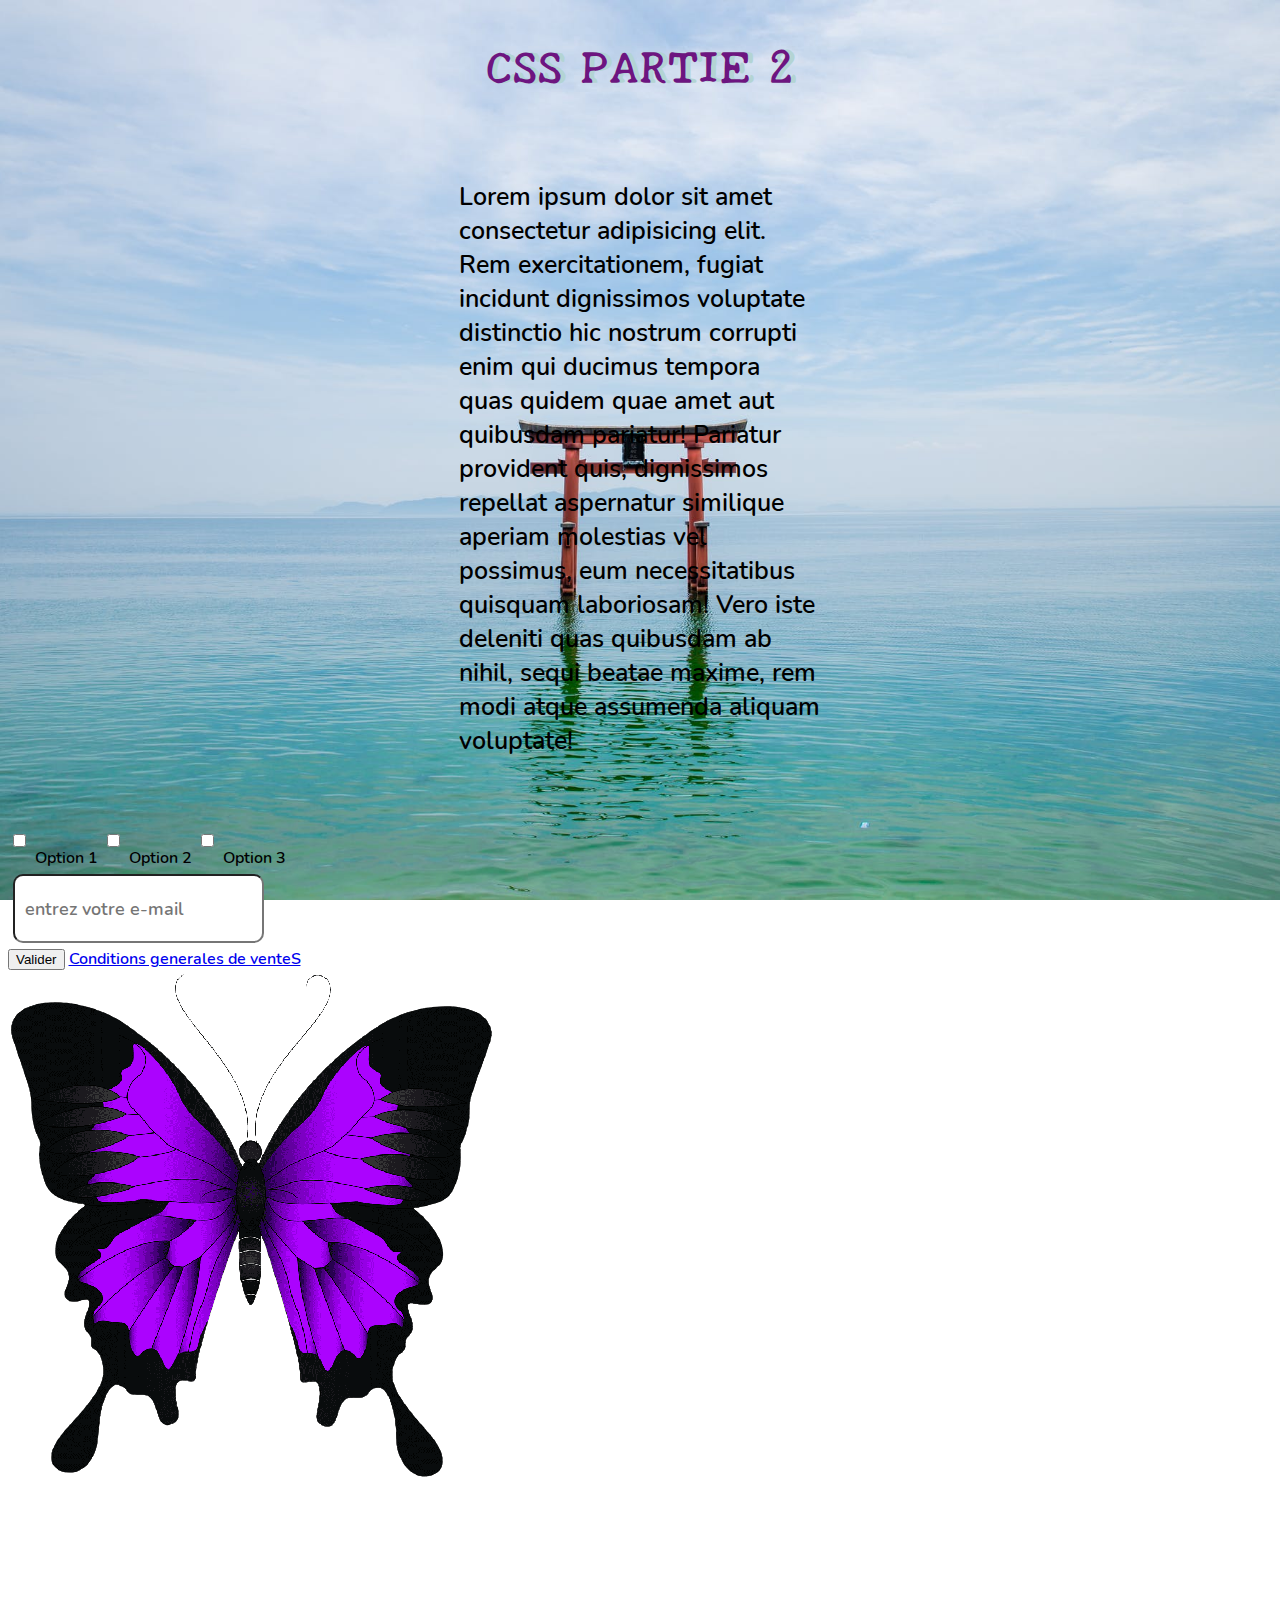
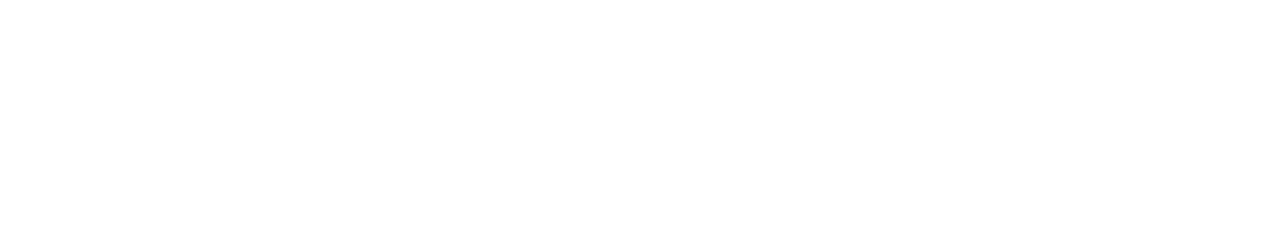
==== papillon.html @ 9de17801 "Add files via upload" ====
<!DOCTYPE html>
<html lang="en">
  <head>
    <meta charset="UTF-8" />
    <meta http-equiv="X-UA-Compatible" content="IE=edge" />
    <meta name="viewport" content="width=device-width, initial-scale=1.0" />
    <title>CSS Partie 2</title>
    <link rel="stylesheet" href="./style.css" />
  </head>
  <body>
    <div class="card">
      <h1>CSS Partie 2</h1>

      <div class="grid-container">
        <div class="polygon-container">
          <div class="polygon"></div>
        </div>
        <p>
          Lorem ipsum dolor sit amet consectetur adipisicing elit. Rem
          exercitationem, fugiat incidunt dignissimos voluptate distinctio hic
          nostrum corrupti enim qui ducimus tempora quas quidem quae amet aut
          quibusdam pariatur! Pariatur provident quis, dignissimos repellat
          aspernatur similique aperiam molestias vel possimus, eum
          necessitatibus quisquam laboriosam! Vero iste deleniti quas quibusdam
          ab nihil, sequi beatae maxime, rem modi atque assumenda aliquam
          voluptate!
        </p>
      </div>

      <div class="checkbox-container">
        <input type="checkbox" id="option1" />
        <label for="option1">Option 1</label>

        <input type="checkbox" id="option2" />
        <label for="option2">Option 2</label>

        <input type="checkbox" id="option3" />
        <label for="option3">Option 3</label>
      </div>

      <div class="e-mail">
        <input type="text" placeholder="entrez votre e-mail" />
      </div>
      <button>Valider</button>
      <a href="http://www.google.com">Conditions generales de venteS</a>
    </div>
    <img src="./papillon.png.png" alt="papillon" />
  </body>
</html>
---- style.css ----
/* Fil rouge: selecteur, dimensions, couleurs  */
/* Texte */
/* Background */
/* Boxes */
/* Positioning */
/* Flex */
/* Grid */
/* Pseudo classe */
/* Responsive */

@import url("https://fonts.googleapis.com/css2?family=New+Tegomin&display=swap");

@font-face {
  font-family: "font-1";
  src: url(./Nunito-SemiBold.ttf);
}

/*     * {
margin: 0;
padding: 0;
}       */


body {
  font-family: "font-1", serif;
  background-color: rgba(246, 168, 253, 0.349);
  background: url(japan.cg.jpg) no-repeat fixed center/cover;
  height: 200vh;
}

h1 {
  text-transform: uppercase;
  letter-spacing: 2px;
  font-size: 2.5rem;
  color: rgb(145, 45, 158);
  text-shadow: 5px 0 0 #b3d4d4;
  text-align: center;
  font-family: "New Tegomin", serif;
}

main {
  background: rgba(173, 105, 168, 0.205);
  width: 85%;
  min-height: 500px;
  margin: 0 auto;
  padding: 15px;
  border-radius: 50px;
  box-shadow:0 2px 12px 5px rgba(36, 52, 124, 0.959);
}

.positioning,
.flexbox,
.grid {
  border: 2px solid rgba(131, 92, 92, 0.61);
  padding: 10px;
  margin-top: 20px;
  border-radius: 10px;
  position: relative;
}
/* positioning */
 h2{
     margin: 0;
  }

#circle {
    height: 60px;
    width: 60px;
    background: rgba(55, 112, 158, 0.329);
    padding: 20px;
    border-radius: 50%;
    position: absolute;
    top: 0;
    right: 120px;
    box-shadow: 0 2px 12px 5px rgba(255, 127, 80, 0.507);
    z-index: 1;
}

#rectangle{
  height: 15px;
  width: 100px;
  background: rgba(179, 58, 15, 0.212);  
  padding: 20px;
  position: absolute;
  bottom: 8px;
  left: 50%;
  transform: translateX(-50%);
}

 /* Flexbox */
 ul {
     display: flex;
     justify-content: space-around;
     padding: 0;
 }
 li {
     list-style-type: none;
     font-size: 0.7rem;
     height: 160px;
     width: 160px;
     background: rgba(12, 223, 223, 0.575);
     /* centrer verticalement */
     display: flex;
     align-items: center;
     justify-content: center;
     
 }

 /* Grid */

 .grid-container {
     display: grid;
     grid-template-columns: 30% 70%;
     padding: 20px;

 }
.img {
    text-align: center ;
}

 form {
   display: grid;  
   grid-template-columns: 1fr 1fr;
   grid-template-rows: 1fr 1fr 1fr;
   grid-template-areas:
   "i1 i2"
   "ta ta" 
   "bt bt";
 }
 input,
 textarea {
     margin:5px;
     height: 45px;
     border: 1 px solid rgba(15, 122, 24, 0.521);
     padding: 10px;
     border-radius: 10px;
     font-size: 1.1rem;
     font-family: "font-1";
 }
 #firstname {
     grid-area: i1;
 }
 #suramee {
     grid-area: i2;
 }
 textarea {
     grid-area: ta;
     resize: none;
 }
 input[type="submit"]{
    grid-area: bt;
    cursor: pointer;
    background: rgb(108, 148, 148);
    transition: 0.4s;
  }
  
  input[type="submit"]:hover {
      background: rgb(148, 79, 148);
      color: whitesmoke;
  }


/* Responsive */
@media screen and (max-width: 900px) {
    .grid-container {
    display: block;
    }
}

@media screen and (max-width: 650px) {
  form {  
   grid-template-columns: 1fr;
   grid-template-rows: 1fr 1fr 1fr 1fr;
   grid-template-areas:
   "i1"
   "i2"
   "ta" 
   "bt";
 }
}
 
/*           Debug
* {
    border: red solid;
}                */


 .grid-container {
  display: grid;
  grid-template-columns:  30% 30% 30% minmax(500px, 1fr);
  padding: 30px;
  grid-column-gap: 5%;

}
.grid-item {
  background-color: #D4B1D9 ;
  border: 3px solid #4B0082;
  padding: 1px;
  font-size: 16px;
  text-align: left;
}
.text { 
  justify-content: start;
}
h1{
  text-align: center;
  font-size: 45px;
  color: #6D1580  ;
}
h2{
  font-size: 25px ;
  text-align: center;
  font-weight: bolder;

}
p{
  font-size: 25px;  
}
ul{
  justify-content: left;
}
.pages{
    margin: 1em;
    padding: 1px;
    border: 2px solid #4B0082;
    display: block;
    text-decoration: none;
    background-color: #E7CEEA ;
  margin-left: auto ;
  color:#6D1580   ;
}
.hover :hover{
    background-color:#F2A7FC ;

}
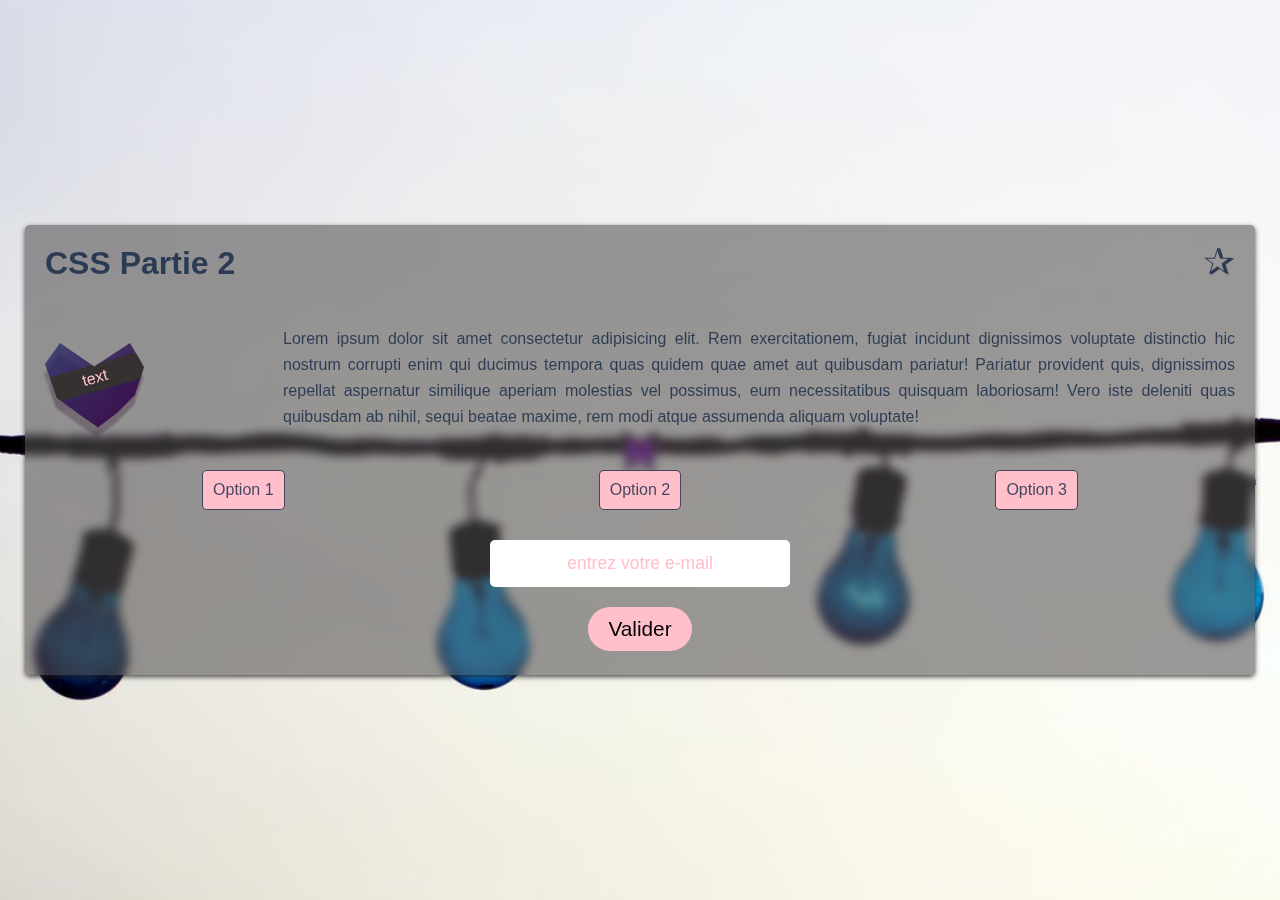
==== commit 1fd86c15: "Update papillon.html" ====
--- a/papillon.html
+++ b/papillon.html
@@ -5,7 +5,7 @@
     <meta http-equiv="X-UA-Compatible" content="IE=edge" />
     <meta name="viewport" content="width=device-width, initial-scale=1.0" />
     <title>CSS Partie 2</title>
-    <link rel="stylesheet" href="./style.css" />
+    <link rel="stylesheet" href="papillon.css" />
   </head>
   <body>
     <div class="card">
--- a/papillon.css
+++ b/papillon.css
@@ -0,0 +1,295 @@
+:root {
+  --color1: rgba(17, 38, 68, 0.795);
+  --color2: rgb(53, 49, 49);
+  --color3: pink;
+  --color4: black;
+}
+
+* {
+  margin: 0;
+  padding: 0;
+  box-sizing: border-box;
+}
+body {
+  background: url(./back.jpg) center/cover;
+  height: 100vh;
+  font-family: "Segoe UI", Tahoma, Geneva, Verdana, sans-serif;
+  color: var(--color1);
+  display: flex;
+  align-items: center;
+  justify-content: center;
+  overflow: hidden;
+}
+.card {
+  background: rgba(83, 79, 79, 0.575);
+  width: calc(100% - 50px);
+  padding: 20px 20px 6px;
+  box-shadow: 0 2px 5px rgba(34, 32, 32, 0.795);
+  border-radius: 5px;
+  backdrop-filter: blur(5px);
+}
+.card::before {
+  content: "\2730";
+  position: absolute;
+  top: 14px;
+  right: 20px;
+  font-size: 2.4rem;
+}
+h1 {
+  margin-bottom: 24px;
+  position: relative;
+}
+h1::after {
+  content: "";
+  position: absolute;
+  background: var(--color3);
+  height: 1px;
+  width: 100%;
+  bottom: -14px;
+  left: 50%;
+  transform: translateX(-50%) scale(0);
+  animation: h1anime 5s ease-in-out forwards;
+  transform-origin: left;
+}
+@keyframes h1anime {
+  100% {
+    transform: translateX(-50%) scaleX(1);
+  }
+}
+
+.grid-container {
+  display: grid;
+  grid-template-columns: 20% 80%;
+}
+.polygon-container {
+  filter: drop-shadow(-1px 10px 1px rgba(71, 51, 71, 0.479));
+  /* mettre le parent en grid */
+  place-self: center left;
+}
+.polygon {
+  clip-path: polygon(
+    0 36%,
+    15% 15%,
+    50% 39%,
+    50% 38%,
+    85% 15%,
+    99% 39%,
+    90% 67%,
+    72% 85%,
+    52% 100%,
+    54% 100%,
+    35% 87%,
+    12% 70%
+  );
+  background: linear-gradient(
+    135deg,
+    rgba(21, 37, 107, 0.644) 0%,
+    rgba(57, 4, 68, 0.945) 100%
+  );
+  height: 100px;
+  width: 100px;
+}
+
+.polygon:after {
+  content: "text";
+  position: absolute;
+  color: var(--color3);
+  background: var(--color2);
+  top: 50%;
+  left: 50%;
+  transform: translate(-50%, -50%) rotate(344deg);
+  width: 90px;
+  padding: 4px;
+  text-align: center;
+}
+p {
+  line-height: 26px;
+  margin: 20px 0;
+  display: -webkit-box;
+  -webkit-box-orient: vertical;
+  -webkit-line-clamp: 4;
+  overflow: hidden;
+  text-align: justify;
+}
+p::selection {
+  background: var(--color3);
+  color: var(--color2);
+}
+
+.checkbox-container {
+  display: flex;
+  justify-content: space-around;
+  margin: 20px 0 30px;
+  perspective: 40px;
+}
+
+input[type="checkbox"] {
+  display: none;
+}
+input[type="checkbox"]:checked + label {
+  background: rgb(204, 104, 204);
+  transform: scale(1.1);
+  filter: brightness(170%);
+}
+label {
+  cursor: pointer;
+  border: 1px solid var(--color1);
+  background: var(--color3);
+  padding: 10px;
+  border-radius: 5px;
+  transition: 0.2s;
+  user-select: none;
+}
+label:first-of-type:hover {
+  animation: label1 1s infinite linear;
+}
+@keyframes label1 {
+  50% {
+    transform: scale(1.2);
+  }
+  100% {
+    transform: scale(1);
+  }
+}
+label:nth-child(4):hover {
+  animation: label2 3s infinite linear;
+}
+/* NE PAS OUBLIER LA PERSPECTIVE SUR LE PARENT*/
+@keyframes label2 {
+  33% {
+    transform: translateZ(30px);
+  }
+  60% {
+    transform: translateZ(-40px);
+  }
+  100% {
+    transform: translateZ(0);
+  }
+}
+
+.e-mail {
+  text-align: center;
+  margin-bottom: 20px;
+}
+
+.e-mail input {
+  padding: 10px;
+  border-radius: 5px;
+  outline: none;
+  border: 3px solid transparent;
+  transition: 0.3s;
+  text-align: center;
+  font-size: 1.1rem;
+  color: rgb(107, 1, 63);
+  width: 35%;
+  max-width: 300px;
+  min-width: 180px;
+}
+input[type="text"]:focus {
+  background: transparent;
+  border: 3px solid var(--color3);
+  border-radius: 150px;
+}
+input[type="text"]::placeholder {
+  color: var(--color3);
+}
+button {
+  cursor: pointer;
+  background: var(--color3);
+  border: none;
+  font-size: 1.3rem;
+  padding: 10px 20px;
+  border-radius: 150px;
+  margin: 0 auto;
+  display: block;
+  transition: 0.1s;
+}
+button:hover {
+  letter-spacing: 3px;
+}
+button:active {
+  transform: scale(1.2);
+  background: rgb(83, 83, 136);
+}
+button:hover + a,
+a:hover {
+  opacity: 1;
+  transform: translateY(0);
+  visibility: visible;
+}
+a {
+  color: var(--color3);
+  text-align: center;
+  display: block;
+  opacity: 0;
+  visibility: hidden;
+  transform: translateY(20px);
+  transition: 0.3s;
+}
+a:visited {
+  color: rgb(3, 80, 54);
+}
+img {
+  height: 40px;
+  position: absolute;
+  filter: drop-shadow(0px 6px 3px rgba(111, 6, 143, 0.856));
+  z-index: -1;
+  animation: papillon 20s infinite linear;
+}
+@keyframes papillon {
+  0% {
+    top: 2%;
+    left: 2%;
+    transform: rotate(90deg);
+  }
+  10% {
+    top: 6%;
+    left: 30%;
+    transform: rotate(95deg);
+  }
+  20% {
+    top: 9%;
+    left: 60%;
+    transform: rotate(60deg);
+  }
+  30% {
+    top: 0%;
+    left: 80%;
+    transform: rotate(90deg);
+  }
+  40% {
+    top: 20%;
+    left: 120%;
+    transform: rotate(110deg);
+  }
+  50% {
+    top: 50%;
+    left: 80%;
+    transform: rotate(323deg);
+  }
+  60% {
+    top: 90%;
+    left: 90%;
+    transform: rotate(256deg);
+  }
+  70% {
+    top: 110%;
+    left: 50%;
+    transform: rotate(237deg);
+  }
+  80% {
+    top: 85%;
+    left: 30%;
+    transform: rotate(323deg);
+  }
+  90% {
+    top: 50%;
+    left: 15%;
+    transform: rotate(350deg);
+  }
+  100% {
+    top: 2%;
+    left: 2%;
+    transform: rotate(90deg);
+  }
+}
